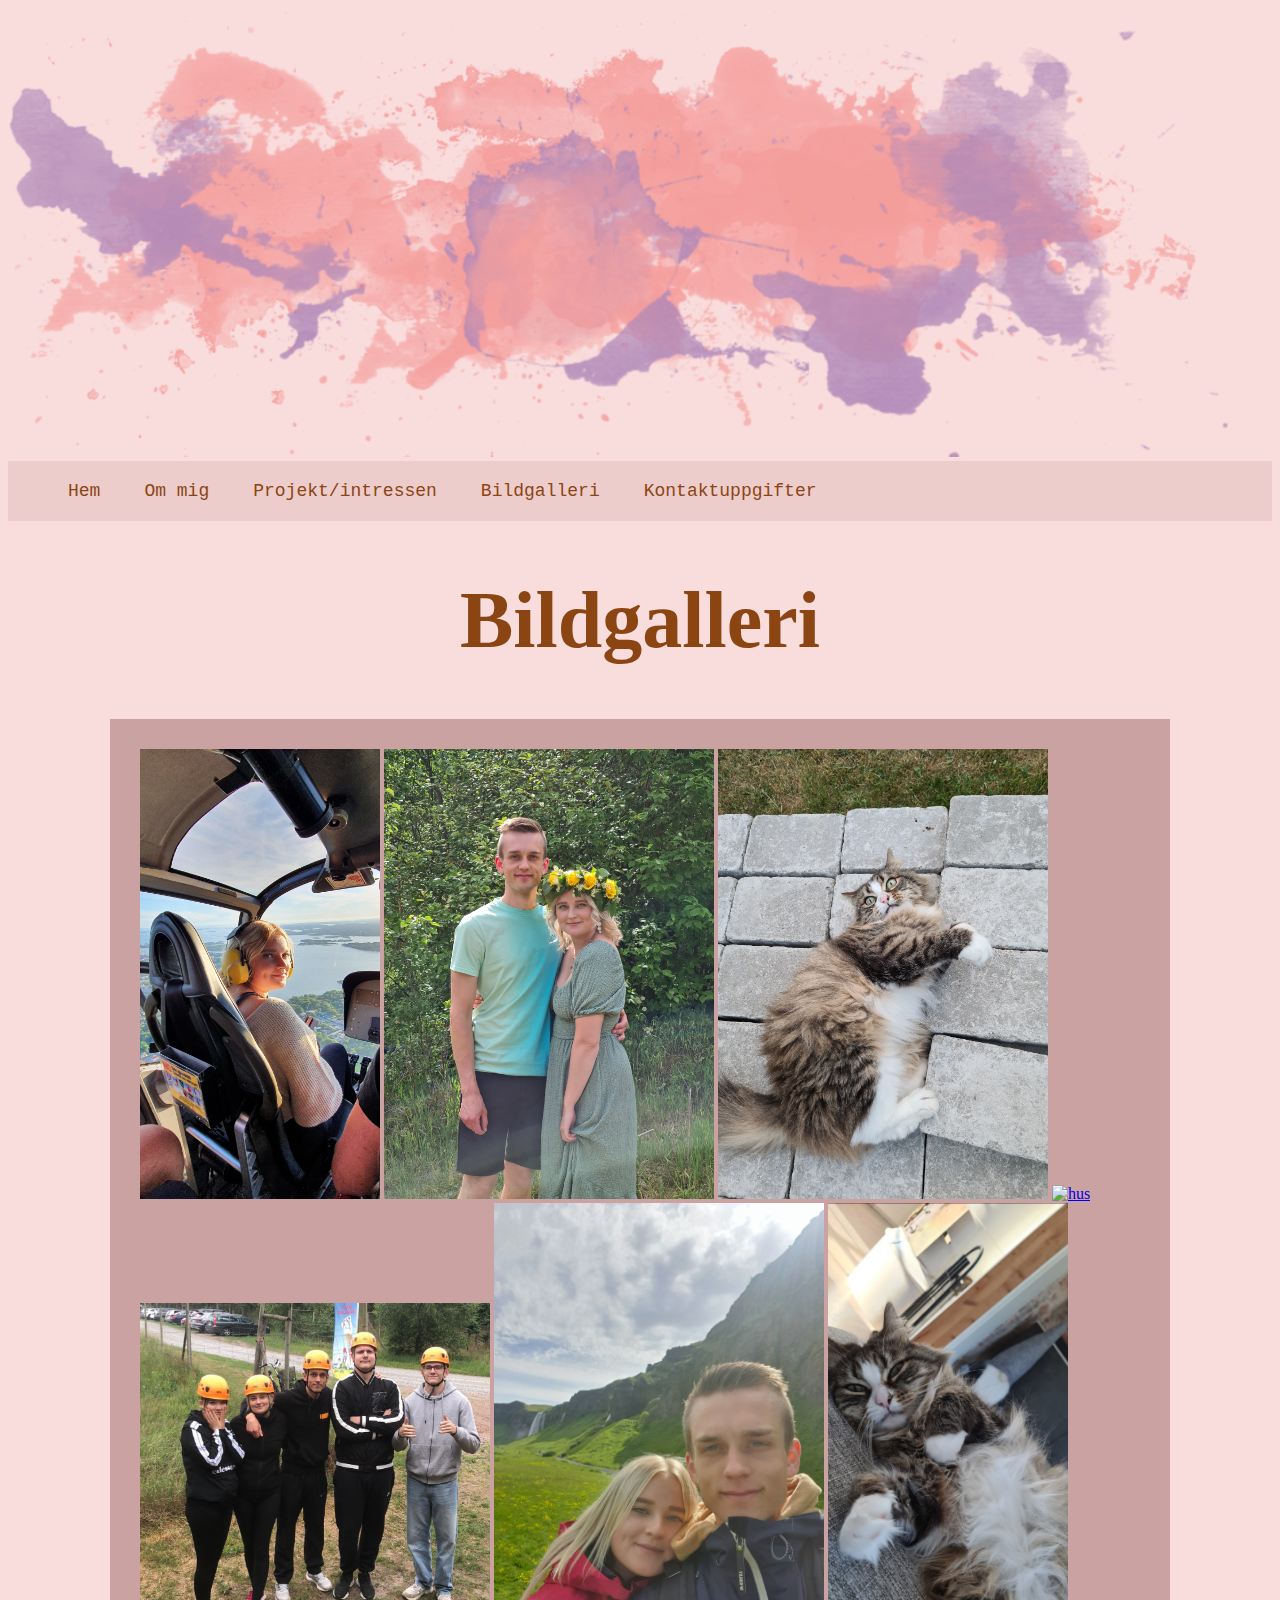
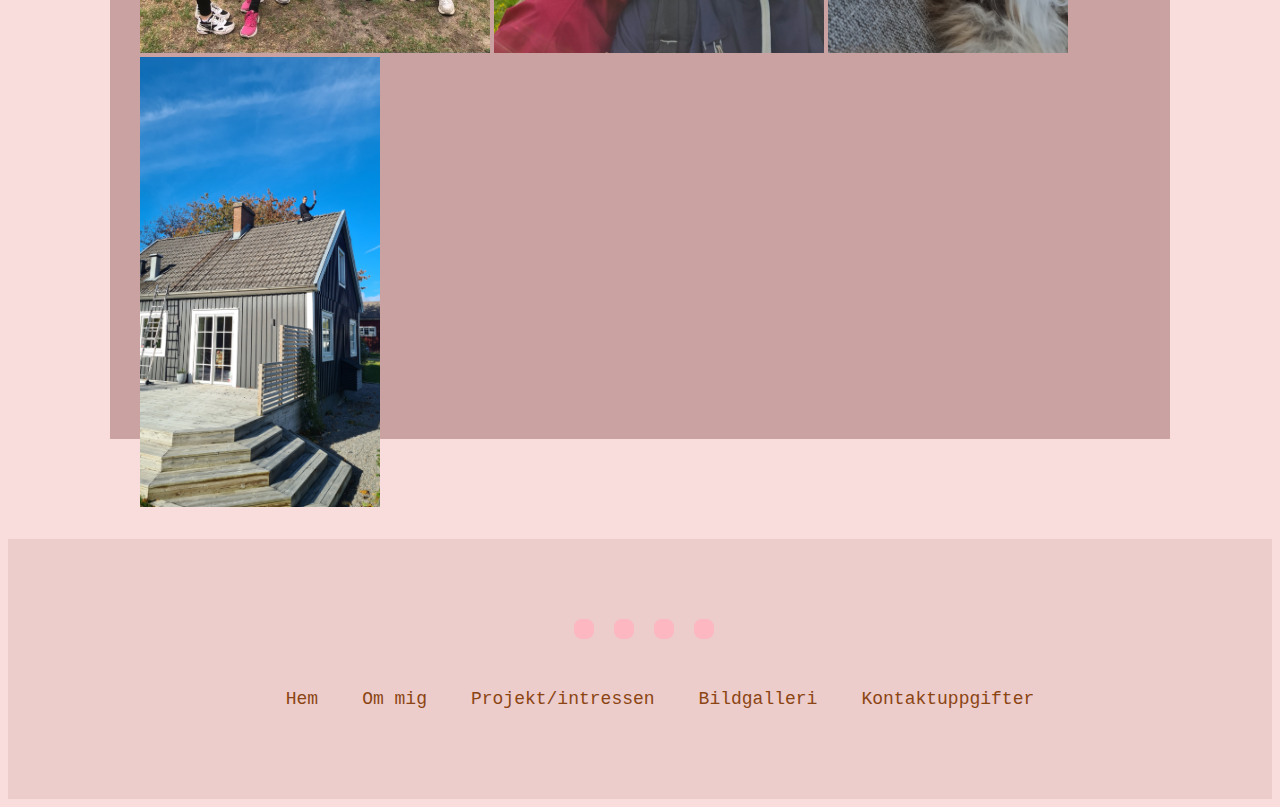
==== bildgalleri.html @ eddfc98f "Add files via upload" ====
<!DOCTYPE html>
<!--svenskt språk-->
<html lang="sv">
  <head>
    <title>personlig webbsida</title>
    <!--länk till css filen-->
    <link rel="stylesheet" href="style.css" />
    <meta charset="UTF-8" />
    <meta name="viewport" content="width=device-width, initial-scale=1.0" />

    <!--länk till symbolerna, facebook, instagram, tiktok och snapchat-->
    <link
      rel="stylesheet"
      href="https://cdnjs.cloudflare.com/ajax/libs/font-awesome/6.4.2/css/all.min.css"
      integrity="sha512-z3gLpd7yknf1YoNbCzqRKc4qyor8gaKU1qmn+CShxbuBusANI9QpRohGBreCFkKxLhei6S9CQXFEbbKuqLg0DA=="
      crossorigin="anonymous"
      referrerpolicy="no-referrer"
    />
  </head>
  <body>
    <img class="header" src="color1.png" alt="color" />

    <!--navigationsmeny-->
    <nav>
      <ul>
        <li><a href="index.html" target="_self">Hem</a></li>
        <li><a href="om-mig.html" target="_self">Om mig</a></li>
        <li><a href="projekt.html" target="_self">Projekt/intressen</a></li>
        <li><a href="bildgalleri.html" target="_self">Bildgalleri</a></li>
        <li>
          <a href="kontaktuppgifter .html" target="_self">Kontaktuppgifter</a>
        </li>
      </ul>
    </nav>

    <header>
      <h1>Bildgalleri</h1>
    </header>

    <section class="box3">
      <!--när man för muspekaren över en bild blir det en svart ram runt och 
        när man tar bort musen försvinner rutan runt om-->
      <a href="helikoper2.jpg"
        ><img
          onmouseover="changeBorder(this)"
          onmouseout="none(this)"
          src="helikoper2.jpg"
          alt="helikoper"
          class="bildgalleri" /></a
      ><!--när man trycker på bilden kommer den upp i ett större format-->
      <a href="midssommar.jpg"
        ><img
          onmouseover="changeBorder(this)"
          onmouseout="none(this)"
          src="midssommar.jpg"
          alt="midssommar"
          class="bildgalleri2" /></a
      ><!--när man trycker på bilden kommer den upp i ett större format-->
      <a href="kola.jpg"
        ><img
          onmouseover="changeBorder(this)"
          onmouseout="none(this)"
          src="kola.jpg"
          alt="kola katt"
          class="bildgalleri2" /></a
      ><!--när man trycker på bilden kommer den upp i ett större format-->
      <a href="hus.JPG"
        ><img
          onmouseover="changeBorder(this)"
          onmouseout="none(this)"
          src="hus.JPG"
          alt="hus"
          class="bildgalleri3" /></a
      ><!--när man trycker på bilden kommer den upp i ett större format-->
      <a href="climb.jpg"
        ><img
          onmouseover="changeBorder(this)"
          onmouseout="none(this)"
          src="climb.jpg"
          alt="climb"
          class="bildgalleri4" /></a
      ><!--när man trycker på bilden kommer den upp i ett större format-->
      <a href="island .jpg"
        ><img
          onmouseover="changeBorder(this)"
          onmouseout="none(this)"
          src="island .jpg"
          alt="island"
          class="bildgalleri2" /></a
      ><!--när man trycker på bilden kommer den upp i ett större format-->
      <a href="kola2.jpg"
        ><img
          onmouseover="changeBorder(this)"
          onmouseout="none(this)"
          src="kola2.jpg"
          alt="kola"
          class="bildgalleri" /></a
      ><!--när man trycker på bilden kommer den upp i ett större format-->
      <a href="huset2.jpg"
        ><img
          onmouseover="changeBorder(this)"
          onmouseout="none(this)"
          src="huset2.jpg"
          alt="huset"
          class="bildgalleri" /></a
      ><!--när man trycker på bilden kommer den upp i ett större format-->
    </section>

    <footer>
      <!--länkar till mina sociala medier-->
      <div class="footercontainer">
        <div class="social">
          <a href="https://www.facebook.com/emilia.cronvall"
            ><i class="fa-brands fa-facebook"></i
          ></a>
          <a href="https://www.instagram.com/greyhouse533/"
            ><i class="fa-brands fa-instagram"></i
          ></a>
          <a href="https://www.tiktok.com/@emilia.cronvall3"
            ><i class="fa-brands fa-tiktok"></i
          ></a>
          <a href="https://www.linkedin.com/in/emilia-cronvall-5427632b2/">
            <i class="fa-brands fa-linkedin"></i>
          </a>
        </div>
      </div>
      <div class="storlek">
        <ul>
          <!-- navigationsmeny i footern-->
          <li><a href="index.html" target="_self">Hem</a></li>
          <li><a href="om-mig.html" target="_self">Om mig</a></li>
          <li><a href="projekt.html" target="_self">Projekt/intressen</a></li>
          <li><a href="bildgalleri.html" target="_self">Bildgalleri</a></li>
          <li>
            <a href="kontaktuppgifter .html" target="_self">Kontaktuppgifter</a>
          </li>
        </ul>
      </div>
    </footer>

    <script src="script.js"></script>
    <!--länk till javascript-->
  </body>
</html>
---- style.css ----
/* om mig, den ljusbruna boxen runt om innehålet */
.box {
  border: 1px rgb(148, 100, 60);
  background-color: rgb(203, 162, 162);
  width: 1000px;
  height: 1000px;
  margin: auto;
  display: flex;
  flex-direction: column;
  align-items: center;
}

/* projekt, den ljusbruna boxen runt om innehålet */
.box2 {
  border: 1px rgb(148, 100, 60);
  background-color: rgb(203, 162, 162);
  width: 1000px;
  height: 3050px;
  margin: auto;
  padding: 30px;
}

/* bildgalleri, den ljusbruna boxen runt om innehålet */
.box3 {
  border: 1px rgb(148, 100, 60);
  background-color: rgb(203, 162, 162);
  width: 1000px;
  height: 1260px;
  margin: auto;
  padding: 30px;
}

.textbox {
  width: 700px;
}

/* storleken på bilden längst upp */
.header {
  width: 1240px;
}

/* färg på texten och bakgrunden */
body {
  color: rgb(127, 54, 2);
  background: rgb(249, 220, 220);
}

/* rubrikernas position och storlek */
h1 {
  text-align: center;
  font-size: 500%;
}

p {
  width: 700px;
  font-family: Cambria, Cochin, Georgia, Times, "Times New Roman", serif;
}

/* navigationsmeny */
nav {
  width: 100%;
  height: 60px;
  background-color: rgb(237, 204, 204);
}

/* navigationsmeny */
ul {
  margin: 0px;
}

/* navigationsmeny */
ul li {
  list-style: none;
  display: inline-block;
  line-height: 60px;
}

/* navigationsmeny */
ul li a {
  text-decoration: none;
  font-size: large;
  color: saddlebrown;
  font-family: "Courier New", Courier, monospace;
  padding: 0 20px;
}

/* navigationsmeny, blir svart när man för musen över texten */
ul li a:hover {
  color: #000;
}

/* rubrikens färg */
h1 {
  color: saddlebrown;
}

.color {
  width: 1220px;
}

/* hem, bakrundsbilds position och textens position */
.box-with-background {
  background-image: url(watercolor.png);
  background-position: center;
  background-size: full;
  padding-bottom: 10%;
  font-size: 32px;
  text-align: center;
  display: flex;
  justify-content: center;
  align-items: center;
  height: 100vh;
}

.bild {
  width: 600px;
  height: 600px;
  margin-top: 60px;
}

.watersplash {
  width: 800px;
  height: 600px;
  position: absolute;
  bottom: 120px;
  right: 0%;
}

.watersplash2 {
  width: 400px;
  height: 300px;
  margin-left: 840px;
  margin-top: 30px;
}

/* kontaktuppgifter, bakrundsbilds position och textens position */
.flexlåda {
  background-image: url(katt.png);
  background-position: center;
  padding-bottom: 25%;
  display: flex;
  justify-content: center;
  align-items: center;
  height: 100vh;
  font-size: medium;
  text-align: center;
  flex-direction: column;
}

.telefon {
  width: 100px;
  margin: 5px;
}

.mail {
  width: 110px;
}

.linkedin {
  width: 100px;
  margin: 5px;
}

/* footer boxen längst ner på sidan */
footer {
  background-color: rgb(237, 204, 204);
  position: relative;
  height: 260px;
  margin-top: 100px;
  clear: both;
}

.footercontainer {
  width: 100%;
  padding: 70px 4px 20px;
}

.social {
  display: flex;
  justify-content: center;
}

/* sociala mediernas boxar */
.social a {
  text-decoration: none;
  padding: 10px;
  background-color: rgb(252, 183, 193);
  margin: 10px;
  border-radius: 40%;
}

.social a i {
  font-size: 2em;
  color: #000;
  opacity: 0.9;
}

/* när man för musen över boxen blir bakgrunden svart */
.social a:hover {
  background-color: #000;
  transition: 0.5s;
}

/* när man för musen över boxen får symbolerna en färg */
.social a:hover i {
  color: rgb(252, 183, 193);
  transition: 0.5s;
}

.storlek {
  display: flex;
  justify-content: center;
}

.h2 {
  width: 100%;
  text-align: center;
}

.projekt {
  width: 400px;
  height: 210px;
}

.flex {
  display: flex;
}

.flexlåda div a {
  display: flex;
  flex-direction: column;
  margin: 20px;
}

.content {
  position: relative;
  min-height: 1500px;
}

/* bilderna i bildgalleriets storlek */
.bildgalleri {
  width: 240px;
  height: 450px;
}

.bildgalleri2 {
  width: 330px;
  height: 450px;
}

.bildgalleri3 {
  width: 570px;
  height: 350px;
}

.bildgalleri4 {
  width: 350px;
  height: 350px;
}

/* knappens utseende */
button {
  background-color: rgb(254, 212, 218);
  color: saddlebrown;
  font-family: Cambria, Cochin, Georgia, Times, "Times New Roman", serif;
  border: none;
  padding: 10px;
  border-radius: 5px;
  cursor: pointer;
}

/* ändrar så att sidan blir responsiv */
@media only screen and (max-width: 700px) {
  .header {
    width: 100%;
  }

  nav {
    height: unset;
  }

  ul {
    margin: 0px;
    display: flex;
    flex-direction: column;
  }
  footer {
    height: unset;
  }

  .bild {
    position: unset;
    width: 100%;
    height: 100%;
    margin-top: 60px;
  }

  .box {
    width: 100%;
    height: unset;
    margin: auto;
  }

  .textbox {
    width: 100%;
  }

  p {
    width: unset;
  }

  .watersplash {
    width: 100%;
    height: unset;
    margin-left: 0px;
    margin-top: 30px;
  }

  h1 {
    font-size: 40px;
  }

  .box2 {
    width: 100%;
    height: unset;
    margin: auto;
    padding: 0px;
  }

  .box3 {
    width: 100%;
    height: unset;
    margin: auto;
    padding: 0px;
  }

  .projekt {
    width: 100%;
    height: unset;
  }

  .watersplash2 {
    width: 100%;
    height: unset;
    margin-left: 0px;
  }

  .flexlåda {
    background-image: unset;
    padding-bottom: 0px;
    display: flex;
    height: unset;
    padding: 30px 0px 30px 0px;
  }

  .content {
    min-height: unset;
  }

  .watersplash {
    display: none;
  }

  .bildgalleri3 {
    width: 100%;
    height: unset;
  }

  .bildgalleri {
    width: 100%;
    height: unset;
  }

  .bildgalleri2 {
    width: 100%;
    height: unset;
  }

  .bildgalleri4 {
    width: 100%;
    height: unset;
  }
}
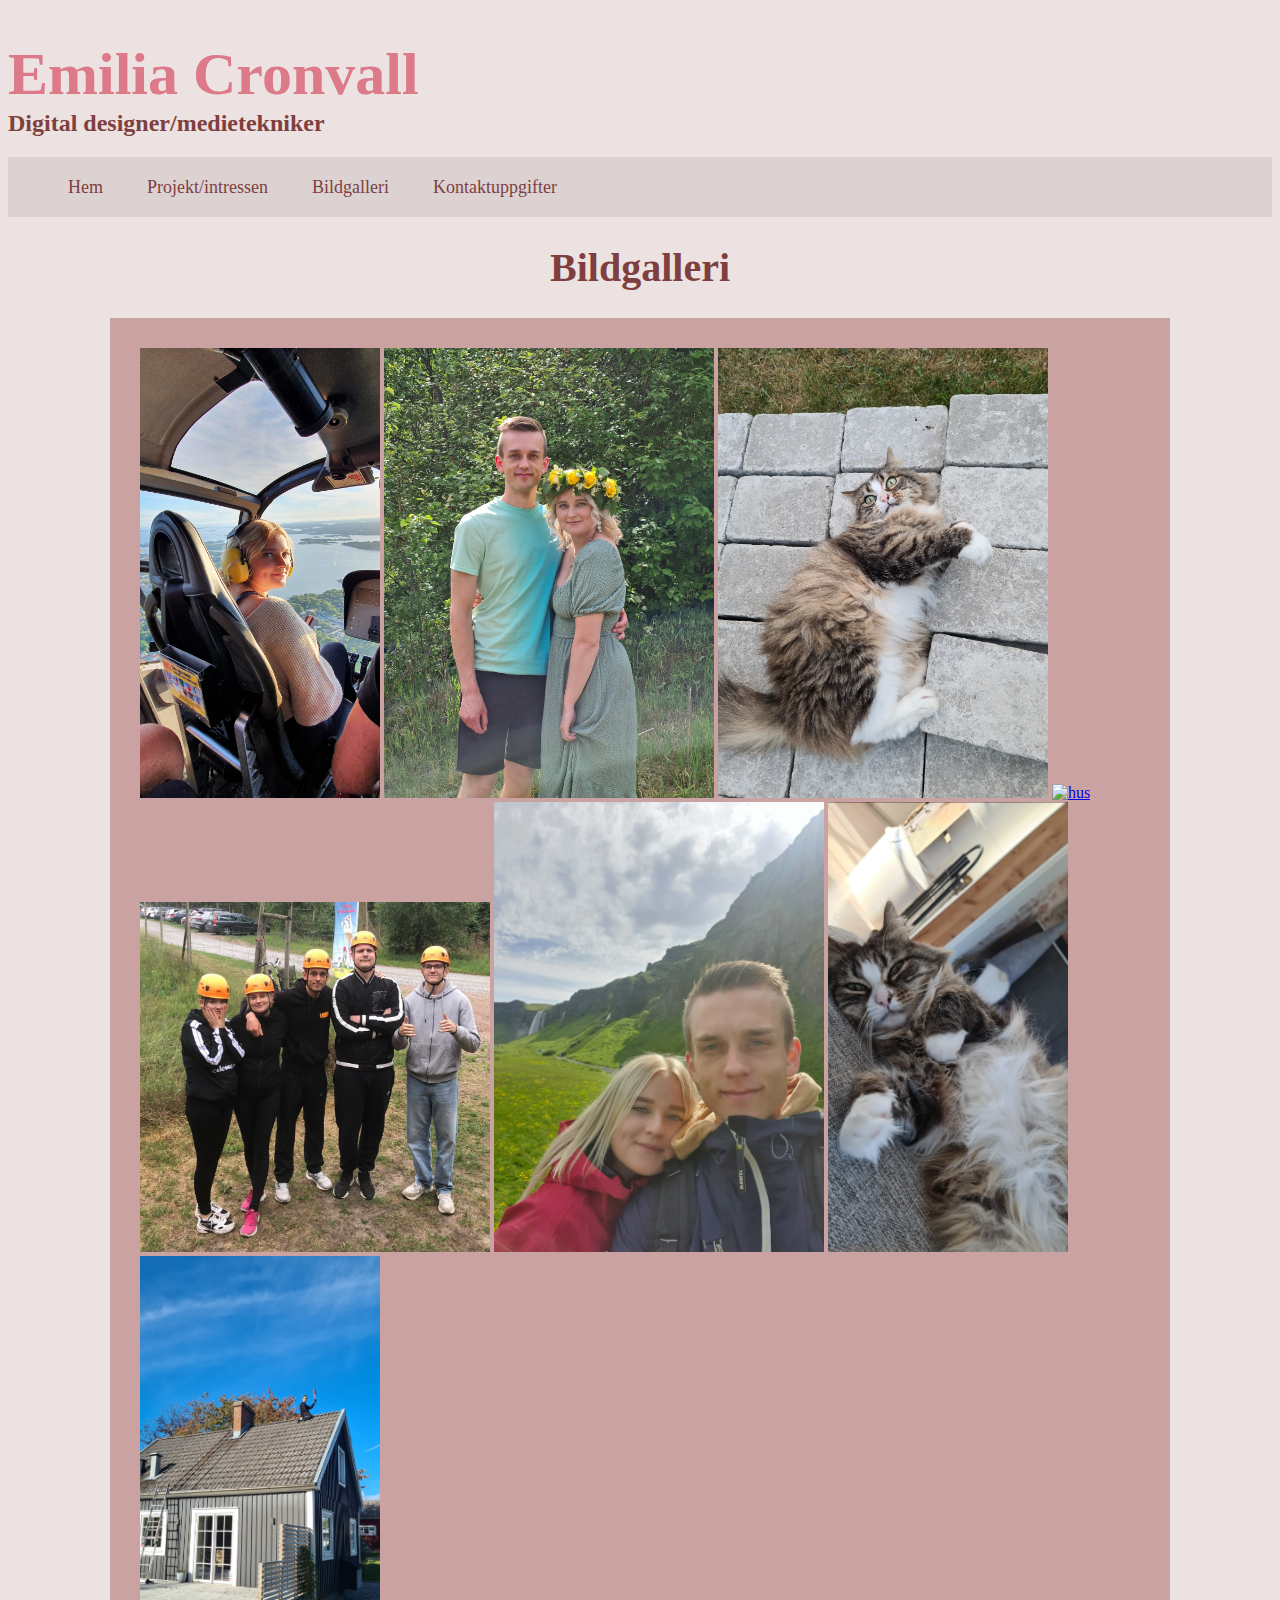
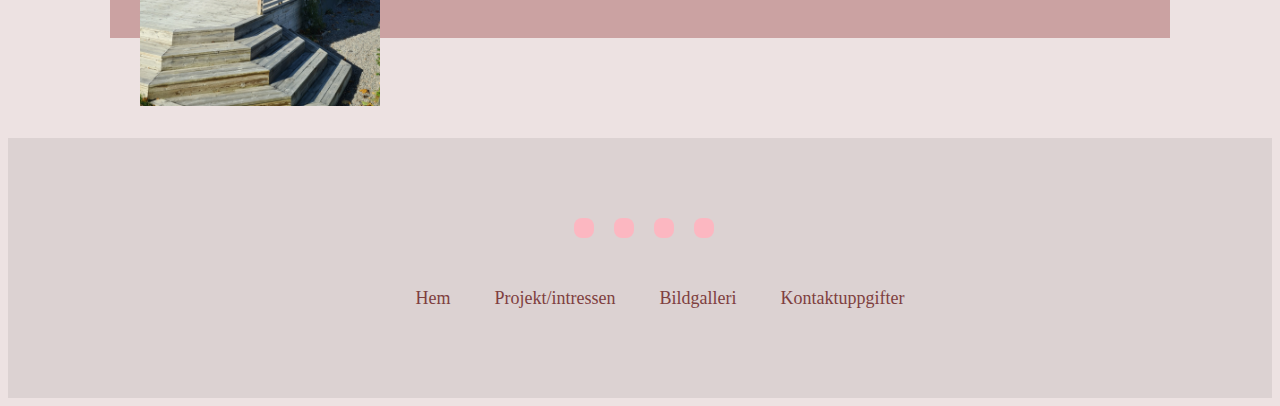
==== commit 26b7cea7: "Add files via upload" ====
--- a/bildgalleri.html
+++ b/bildgalleri.html
@@ -18,13 +18,13 @@
     />
   </head>
   <body>
-    <img class="header" src="color1.png" alt="color" />
+    <h1 class="emilia">Emilia Cronvall</h1>
+    <h2>Digital designer/medietekniker</h2>
 
     <!--navigationsmeny-->
     <nav>
       <ul>
         <li><a href="index.html" target="_self">Hem</a></li>
-        <li><a href="om-mig.html" target="_self">Om mig</a></li>
         <li><a href="projekt.html" target="_self">Projekt/intressen</a></li>
         <li><a href="bildgalleri.html" target="_self">Bildgalleri</a></li>
         <li>
@@ -128,7 +128,6 @@
         <ul>
           <!-- navigationsmeny i footern-->
           <li><a href="index.html" target="_self">Hem</a></li>
-          <li><a href="om-mig.html" target="_self">Om mig</a></li>
           <li><a href="projekt.html" target="_self">Projekt/intressen</a></li>
           <li><a href="bildgalleri.html" target="_self">Bildgalleri</a></li>
           <li>
--- a/style.css
+++ b/style.css
@@ -1,21 +1,8 @@
-/* om mig, den ljusbruna boxen runt om innehålet */
-.box {
-  border: 1px rgb(148, 100, 60);
-  background-color: rgb(203, 162, 162);
-  width: 1000px;
-  height: 1000px;
-  margin: auto;
-  display: flex;
-  flex-direction: column;
-  align-items: center;
-}
-
 /* projekt, den ljusbruna boxen runt om innehålet */
 .box2 {
-  border: 1px rgb(148, 100, 60);
-  background-color: rgb(203, 162, 162);
-  width: 1000px;
-  height: 3050px;
+  background-color: rgb(215, 196, 196);
+  width: 1080px;
+  height: 3670px;
   margin: auto;
   padding: 30px;
 }
@@ -34,21 +21,16 @@
   width: 700px;
 }
 
-/* storleken på bilden längst upp */
-.header {
-  width: 1240px;
-}
-
 /* färg på texten och bakgrunden */
 body {
-  color: rgb(127, 54, 2);
-  background: rgb(249, 220, 220);
+  color: rgb(127, 63, 63);
+  background: rgb(237, 226, 226);
 }
 
 /* rubrikernas position och storlek */
 h1 {
   text-align: center;
-  font-size: 500%;
+  font-size: 40px;
 }
 
 p {
@@ -60,7 +42,7 @@
 nav {
   width: 100%;
   height: 60px;
-  background-color: rgb(237, 204, 204);
+  background-color: rgb(220, 210, 210);
 }
 
 /* navigationsmeny */
@@ -79,37 +61,35 @@
 ul li a {
   text-decoration: none;
   font-size: large;
-  color: saddlebrown;
-  font-family: "Courier New", Courier, monospace;
+  color: rgb(127, 63, 63);
+  font-family: Cambria, Cochin, Georgia, Times, "Times New Roman", serif;
   padding: 0 20px;
 }
 
 /* navigationsmeny, blir svart när man för musen över texten */
 ul li a:hover {
-  color: #000;
+  color: rgb(220, 122, 137);
+}
+
+.emilia {
+  color: rgb(220, 122, 137);
+  text-align: left;
+  height: 30px;
+  font-size: 60px;
+}
+
+.bildemilia {
+  width: 800px;
+  margin-top: 100px;
 }
 
 /* rubrikens färg */
 h1 {
-  color: saddlebrown;
+  color: rgb(127, 63, 63);
 }
 
 .color {
   width: 1220px;
-}
-
-/* hem, bakrundsbilds position och textens position */
-.box-with-background {
-  background-image: url(watercolor.png);
-  background-position: center;
-  background-size: full;
-  padding-bottom: 10%;
-  font-size: 32px;
-  text-align: center;
-  display: flex;
-  justify-content: center;
-  align-items: center;
-  height: 100vh;
 }
 
 .bild {
@@ -163,7 +143,7 @@
 
 /* footer boxen längst ner på sidan */
 footer {
-  background-color: rgb(237, 204, 204);
+  background-color: rgb(220, 210, 210);
   position: relative;
   height: 260px;
   margin-top: 100px;
@@ -215,6 +195,29 @@
 .h2 {
   width: 100%;
   text-align: center;
+  color: rgb(127, 63, 63);
+}
+
+.text {
+  margin-left: 650px;
+  margin-top: 170px;
+  position: absolute;
+  font-size: 40px;
+  color: rgb(127, 63, 63);
+}
+
+.text2 {
+  margin-left: 670px;
+  margin-top: 240px;
+  position: absolute;
+  width: 500px;
+}
+
+.text3 {
+  margin-left: 670px;
+  margin-top: 370px;
+  position: absolute;
+  width: 500px;
 }
 
 .projekt {
@@ -269,6 +272,15 @@
   cursor: pointer;
 }
 
+.themindtree {
+  width: 300px;
+  height: 210px;
+}
+
+.djupare {
+  height: 300px;
+}
+
 /* ändrar så att sidan blir responsiv */
 @media only screen and (max-width: 700px) {
   .header {
